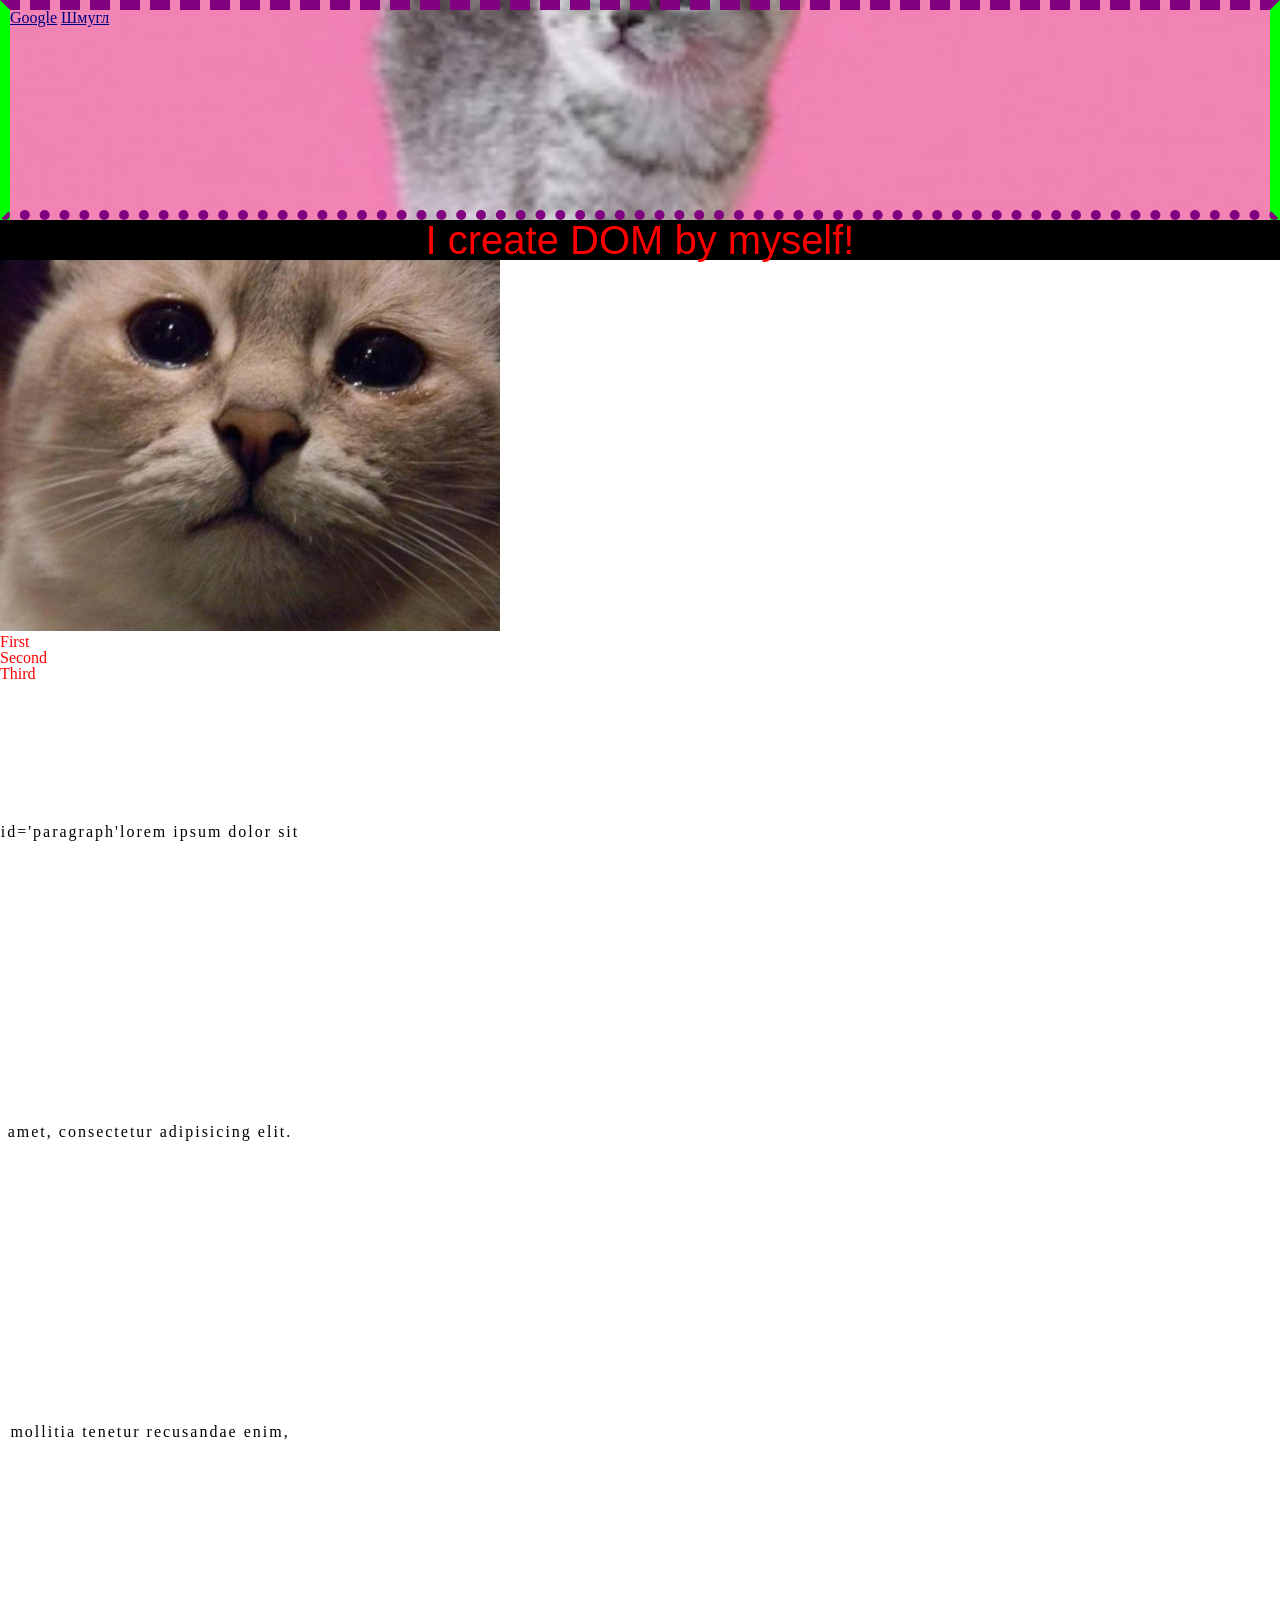
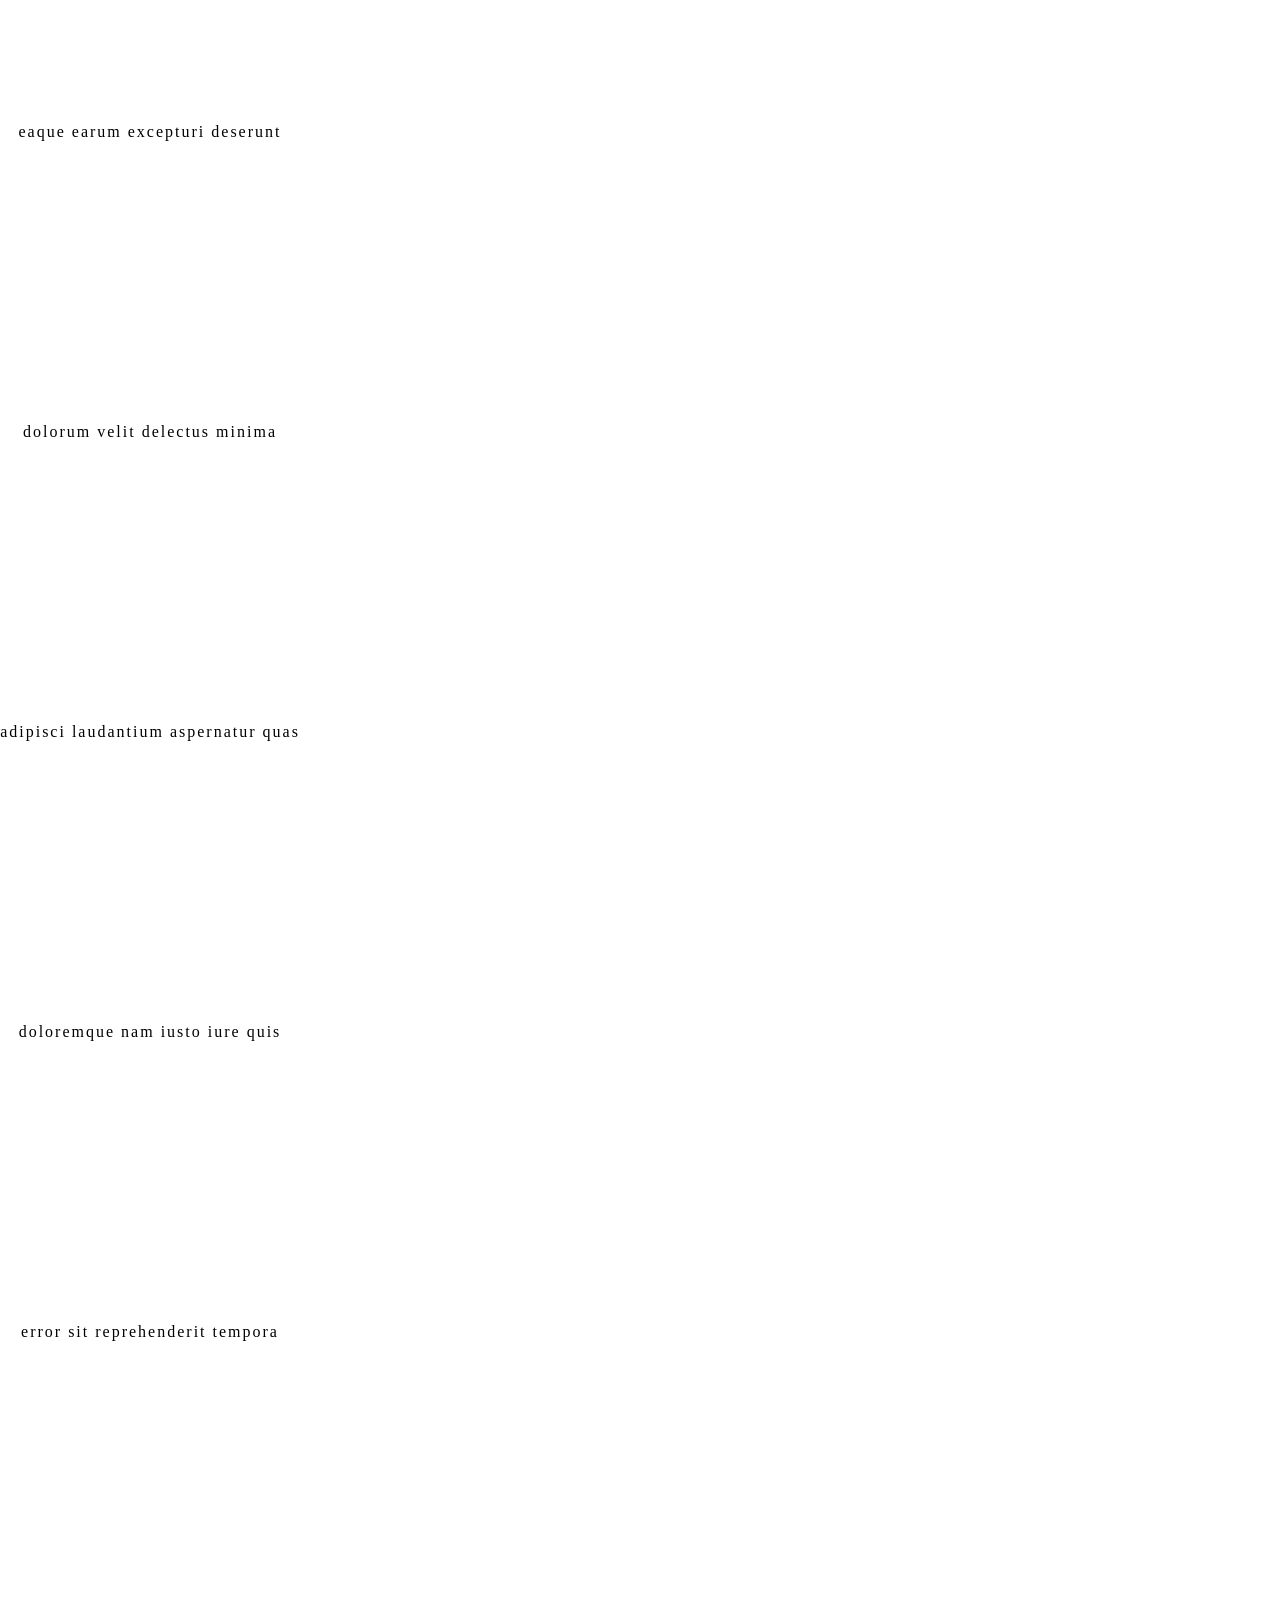
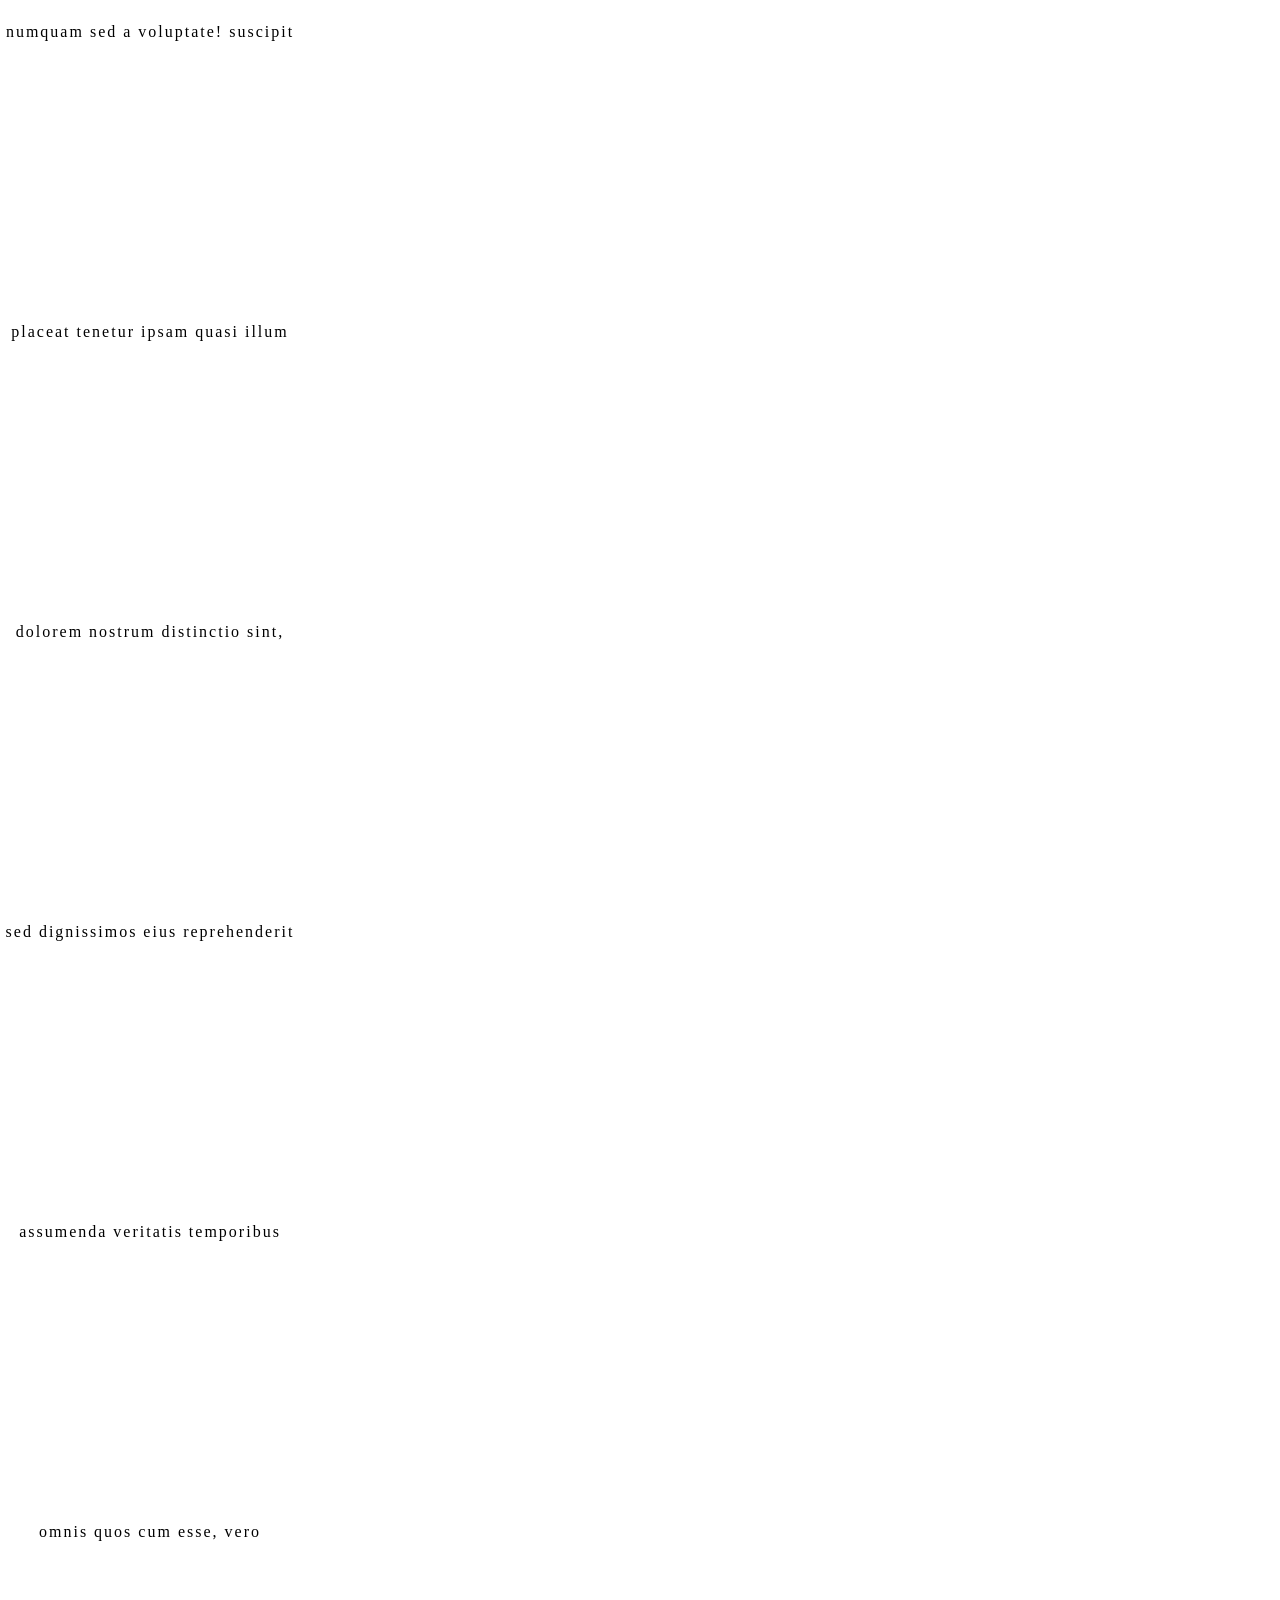
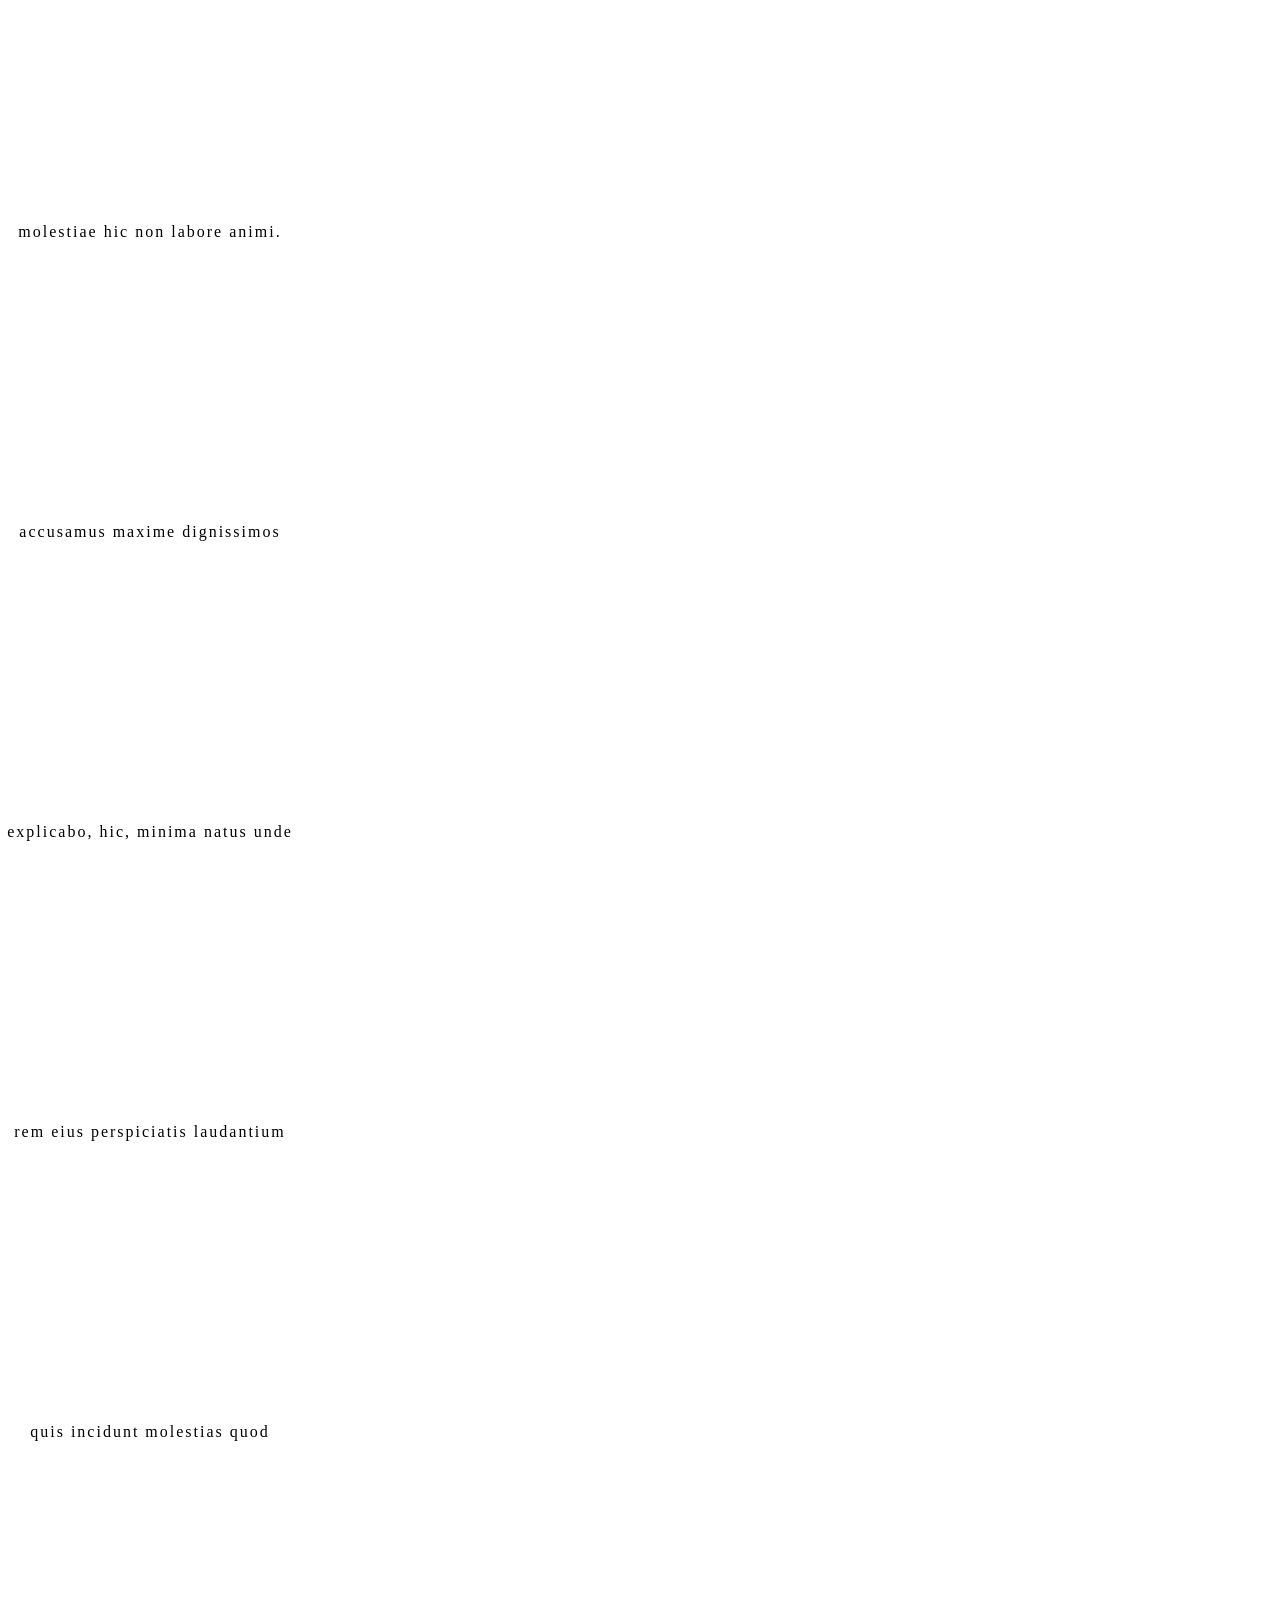
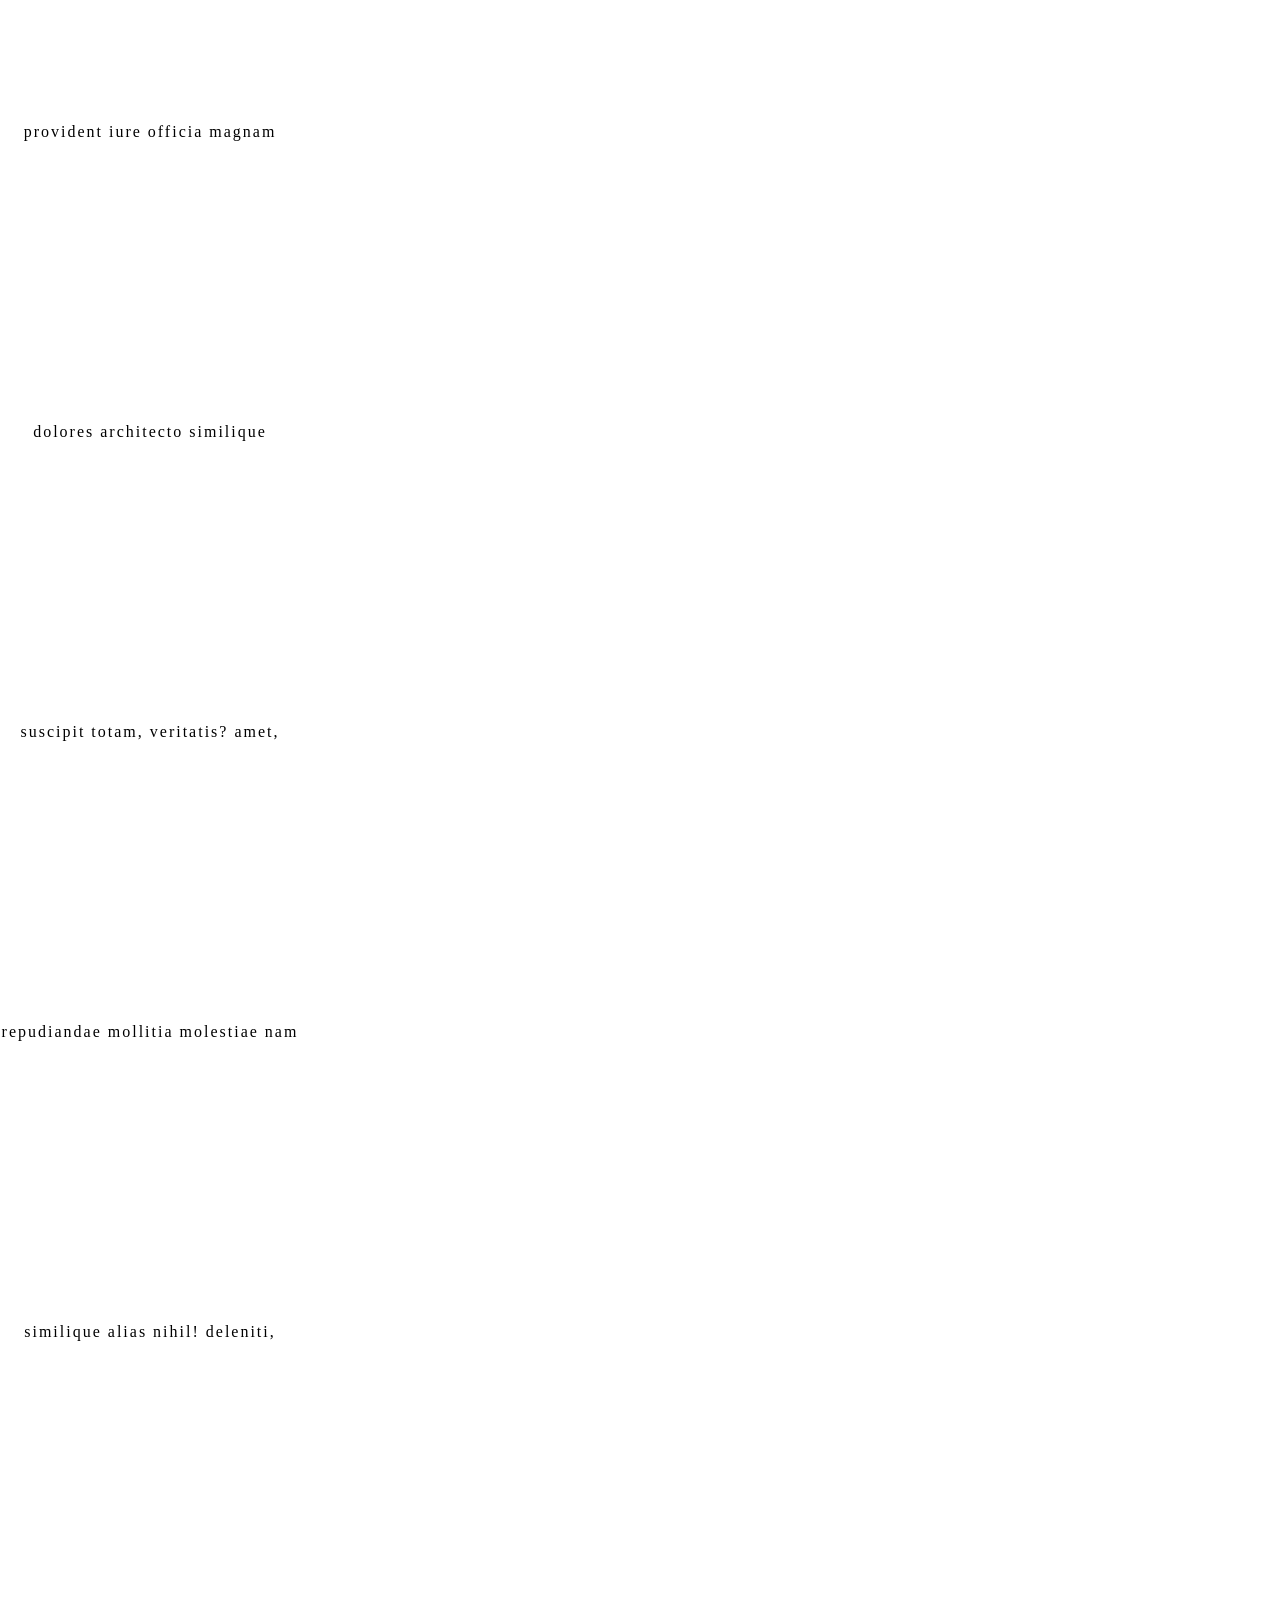
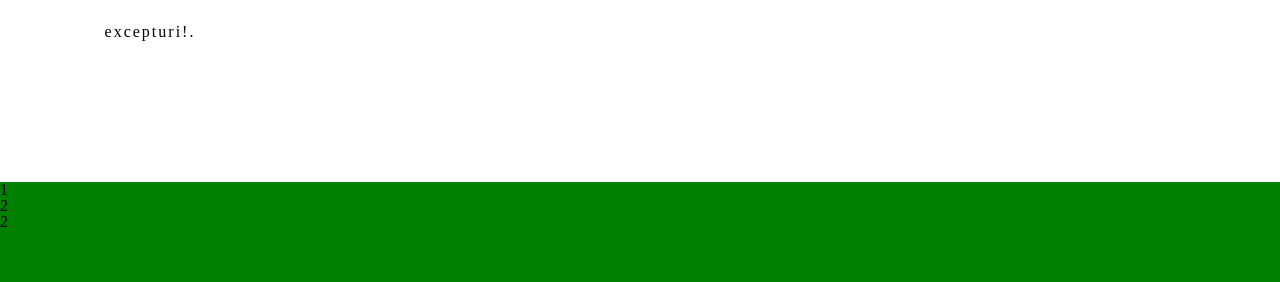
==== day1/in_class/index.html @ 0d0c5aee "Initial commit" ====
<!DOCTYPE html>
<html lang="en">
    <head>
    	<meta charset="utf-8">
	    <title>Moscow Coding School</title>
	    <style>
	        a {
	        	color: green;
	        }
	    </style>
	    <link rel="stylesheet" href="css/reset.css">
	    <link rel="stylesheet" href="css/style.css">
    </head>

    <body>
    	<div class="page">
	         <header class="mainHeader">
		        <nav class="menu mainMenu">
		        	<a href="#dom">Google</a>
		        	<a href="http://vignette1.wikia.nocookie.net/warframe/images/0/0e/%D0%9A%D0%BE%D1%82_%D0%BF%D0%BB%D0%B0%D1%87%D0%B5%D1%82.jpg/revision/latest?cb=20160430202947&path-prefix=ru">Шмугл</a>
		        </nav>
	        </header> 
	        <main class="hero">
		        <section class="contentZone">
			        <h1 align="center" style="color: red; background: black">I create DOM by myself!</h1>
			        <img id="dom" src="img/cry.jpg" alt="DOM tree">

			        <ul>
			        	<li>First</li>
			        	<li>Second</li>
			        	<li>Third</li>
			         </ul>
			         <p> id='paragraph'Lorem ipsum dolor sit amet, consectetur adipisicing elit. Mollitia tenetur recusandae enim, eaque earum excepturi deserunt dolorum velit delectus minima adipisci laudantium aspernatur quas doloremque nam iusto iure quis error sit reprehenderit tempora numquam sed a voluptate! Suscipit placeat tenetur ipsam quasi illum dolorem nostrum distinctio sint, sed dignissimos eius reprehenderit assumenda veritatis temporibus omnis quos cum esse, vero molestiae hic non labore animi. Accusamus maxime dignissimos explicabo, hic, minima natus unde rem eius perspiciatis laudantium quis incidunt molestias quod provident iure officia magnam dolores architecto similique suscipit totam, veritatis? Amet, repudiandae mollitia molestiae nam similique alias nihil! Deleniti, excepturi!.</p>

		       </section>
	        </main>
	        <footer class="mainFooter">
	        	<ul>
			        	<li>1</li>
			        	<li>2</li>
			        	<li>2</li>
			 </ul>
		
	        </footer>
         </div>

         <script src="script.js"> 

         </script>
    </body>
</html>
<!DOCTYPE html>
<html lang="en">
<head>
	<meta charset="UTF-8">
	<title>Document</title>
</head>
<body>
	
</body>
</html>
---- day1/in_class/css/style.css ----
header {
	height: 200px;
	border: 10px solid rgb(0, 255, 0.3);
	border-top: 10px dashed purple;
	border-bottom: 10px dotted purple;
	background-color: rgb(0, 255, 0.3);
	background-image: url('../img/kity.jpg'); 
	background-size: cover;
	background-repeat: repeat-x;
	background-position: center center;
}
section {
	min-height: 600px;
}

.mainFooter {
	height: 100px;
	background-color: green;
}

#dom {
	width: 500px;
}

.hero .contentZone ul li { 
	color: red;
}

h1 {
	font-family: "Helvetica", "Arial", sans-serif;
	font-size: 40px;
	font-weight: 100px;
	font-size: normal;
}

a {
	text-decoration: underline;
	color: #000080;
}
p {
	width: 300px;
	text-align: center;
	text-transform: lowercase;
	line-height: 300px;
	letter-spacing: 2px;
}
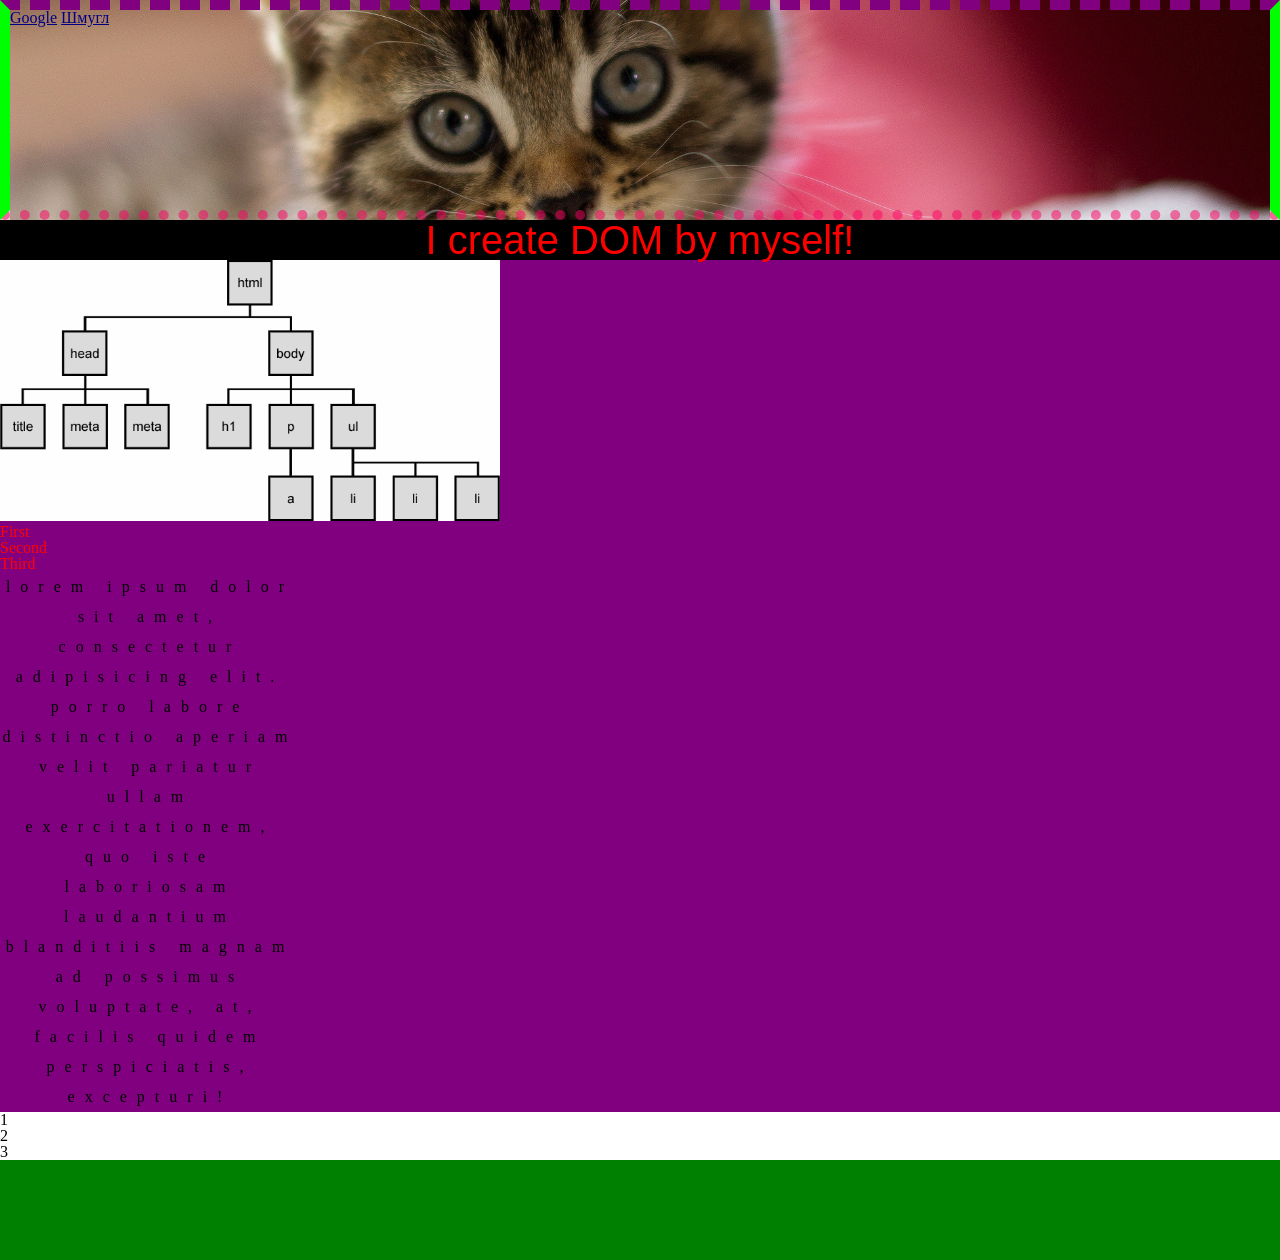
==== commit ab4a20db: "UPD" ====
--- a/day1/in_class/index.html
+++ b/day1/in_class/index.html
@@ -1,62 +1,56 @@
 <!DOCTYPE html>
 <html lang="en">
-    <head>
-    	<meta charset="utf-8">
-	    <title>Moscow Coding School</title>
-	    <style>
-	        a {
-	        	color: green;
-	        }
-	    </style>
-	    <link rel="stylesheet" href="css/reset.css">
-	    <link rel="stylesheet" href="css/style.css">
-    </head>
+	<head>
+		<meta charset="utf-8">
+		<title>Moscow Coding School</title>
+		<style>
+			a {
+				color: gray;
+			}
+		</style>
+		<link rel="stylesheet" href="css/reset.css">
+		<link rel="stylesheet" href="css/style.css">
+	</head>
 
-    <body>
-    	<div class="page">
-	         <header class="mainHeader">
-		        <nav class="menu mainMenu">
-		        	<a href="#dom">Google</a>
-		        	<a href="http://vignette1.wikia.nocookie.net/warframe/images/0/0e/%D0%9A%D0%BE%D1%82_%D0%BF%D0%BB%D0%B0%D1%87%D0%B5%D1%82.jpg/revision/latest?cb=20160430202947&path-prefix=ru">Шмугл</a>
-		        </nav>
-	        </header> 
-	        <main class="hero">
-		        <section class="contentZone">
-			        <h1 align="center" style="color: red; background: black">I create DOM by myself!</h1>
-			        <img id="dom" src="img/cry.jpg" alt="DOM tree">
+	<body>
+		<div class="page">
+			<header class="mainHeader">
+				<nav class="menu mainMenu">
+					<a href="#dom">Google</a>
+					<a href="img/dom_tree.gif">Шмугл</a>
+				</nav>
+			</header>
 
-			        <ul>
-			        	<li>First</li>
-			        	<li>Second</li>
-			        	<li>Third</li>
-			         </ul>
-			         <p> id='paragraph'Lorem ipsum dolor sit amet, consectetur adipisicing elit. Mollitia tenetur recusandae enim, eaque earum excepturi deserunt dolorum velit delectus minima adipisci laudantium aspernatur quas doloremque nam iusto iure quis error sit reprehenderit tempora numquam sed a voluptate! Suscipit placeat tenetur ipsam quasi illum dolorem nostrum distinctio sint, sed dignissimos eius reprehenderit assumenda veritatis temporibus omnis quos cum esse, vero molestiae hic non labore animi. Accusamus maxime dignissimos explicabo, hic, minima natus unde rem eius perspiciatis laudantium quis incidunt molestias quod provident iure officia magnam dolores architecto similique suscipit totam, veritatis? Amet, repudiandae mollitia molestiae nam similique alias nihil! Deleniti, excepturi!.</p>
+			<main class="hero">
+				<section class="contentZone">
+					<h1 align="center" style="color: red; background: black;">I create DOM by myself!</h1>
+					<img id="dom" src="img/dom_tree.gif" alt="DOM tree">
 
-		       </section>
-	        </main>
-	        <footer class="mainFooter">
-	        	<ul>
-			        	<li>1</li>
-			        	<li>2</li>
-			        	<li>2</li>
-			 </ul>
-		
-	        </footer>
-         </div>
+					<ul>
+						<li>First</li>
+						<li>Second</li>
+						<li>Third</li>
+					</ul>
 
-         <script src="script.js"> 
+					<p id="paragraph">Lorem ipsum dolor sit amet, consectetur adipisicing elit. Porro labore distinctio aperiam velit pariatur ullam exercitationem, quo iste laboriosam laudantium blanditiis magnam ad possimus voluptate, at, facilis quidem perspiciatis, excepturi!</p>
+				</section>
+			</main>
 
-         </script>
-    </body>
+			<ul>
+				<li>1</li>
+				<li>2</li>
+				<li>3</li>
+			</ul>
+
+			<footer class="mainFooter">
+				
+			</footer>
+		</div>
+
+		<script>
+			console.log("I'm here")
+		</script>
+
+		<script src="js/script.js"></script>
+	</body>
 </html>
-<!DOCTYPE html>
-<html lang="en">
-<head>
-	<meta charset="UTF-8">
-	<title>Document</title>
-</head>
-<body>
-	
-</body>
-</html>
-
--- a/day1/in_class/css/style.css
+++ b/day1/in_class/css/style.css
@@ -1,14 +1,17 @@
 header {
 	height: 200px;
-	border: 10px solid rgb(0, 255, 0.3);
+	border: 10px solid rgb(0, 255, 0);
 	border-top: 10px dashed purple;
-	border-bottom: 10px dotted purple;
-	background-color: rgb(0, 255, 0.3);
-	background-image: url('../img/kity.jpg'); 
+	border-bottom: 10px dotted rgba(255, 0, 100, .5);
+	background-color: rgba(112, 32, 32, .2);
+	background-image: url('../img/kitten.jpg');
+	background-size: 100px;
+	background-repeat: no-repeat;
+	background-size: contain;
 	background-size: cover;
-	background-repeat: repeat-x;
-	background-position: center center;
+	background-position: center;
 }
+
 section {
 	min-height: 600px;
 }
@@ -22,25 +25,26 @@
 	width: 500px;
 }
 
-.hero .contentZone ul li { 
+.hero .contentZone ul li {
 	color: red;
 }
 
 h1 {
-	font-family: "Helvetica", "Arial", sans-serif;
+	font-family: 'Helvetica', 'Arial', sans-serif;
 	font-size: 40px;
-	font-weight: 100px;
-	font-size: normal;
+	font-weight: 100;
+	font-style: normal;
 }
 
 a {
 	text-decoration: underline;
 	color: #000080;
 }
+
 p {
 	width: 300px;
+	line-height: 30px;
+	letter-spacing: 2px;
 	text-align: center;
 	text-transform: lowercase;
-	line-height: 300px;
-	letter-spacing: 2px;
 }
